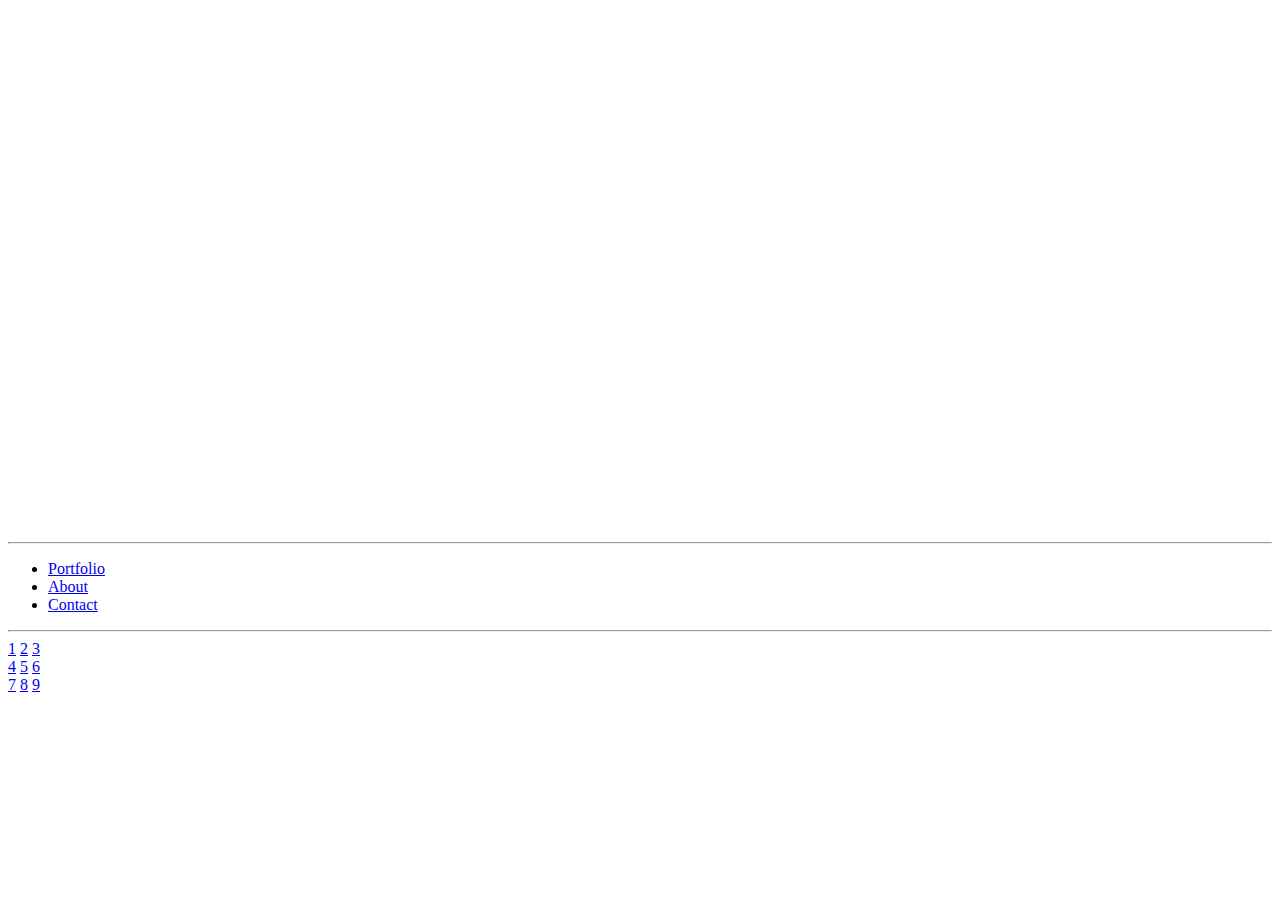
==== index.html @ ee7668fa "button updated" ====
<!DOCTYPE html>
<html lang="en">
  <head>
    <title>Copy Kitten</title>
    <meta charset="UTF-8">
    <meta name="viewport" content="width=device-width, initial-scale=1">
    <link href="./style.css" rel="stylesheet" type="text/css">
    <link href="./button.css" rel="stylesheet" type="text/css">
    <link href="./header.css" rel="stylesheet" type="text/css">
    <link href="./table.css" rel="stylesheet" type="text/css">
  </head>
  <body>
    <div class="container">
      <a href="#" id="button">It's a cool 3D button!</a>
    </div>

    <hr>

    <ul>
      <li><a href="index.html">Portfolio</a></li>
      <li><a href="about.html">About</a></li>
      <li><a href="contact.html">Contact</a></li>
    </ul>

    <hr>
    

    <div>
      <div>
        <a href="#">1</a>
        <a href="#">2</a>
        <a href="#">3</a>
      </div>
      <div>
          <a href="#">4</a>
          <a href="#">5</a>
          <a href="#">6</a>
      </div>
      <div>
          <a href="#">7</a>
          <a href="#">8</a>
          <a href="#">9</a>
      </div>
    </div>
  </body>
</html>
---- button.css ----
#button {
    color: white;
    background-color:;
    border: none;
    padding: 30px;
    text-align: center;
    text-decoration: none;
    display: inline-block;
    font-size: 200px;
    margin: 4px 2px;
    border-radius: 25px;
}

.container {
    text-align: center;
}
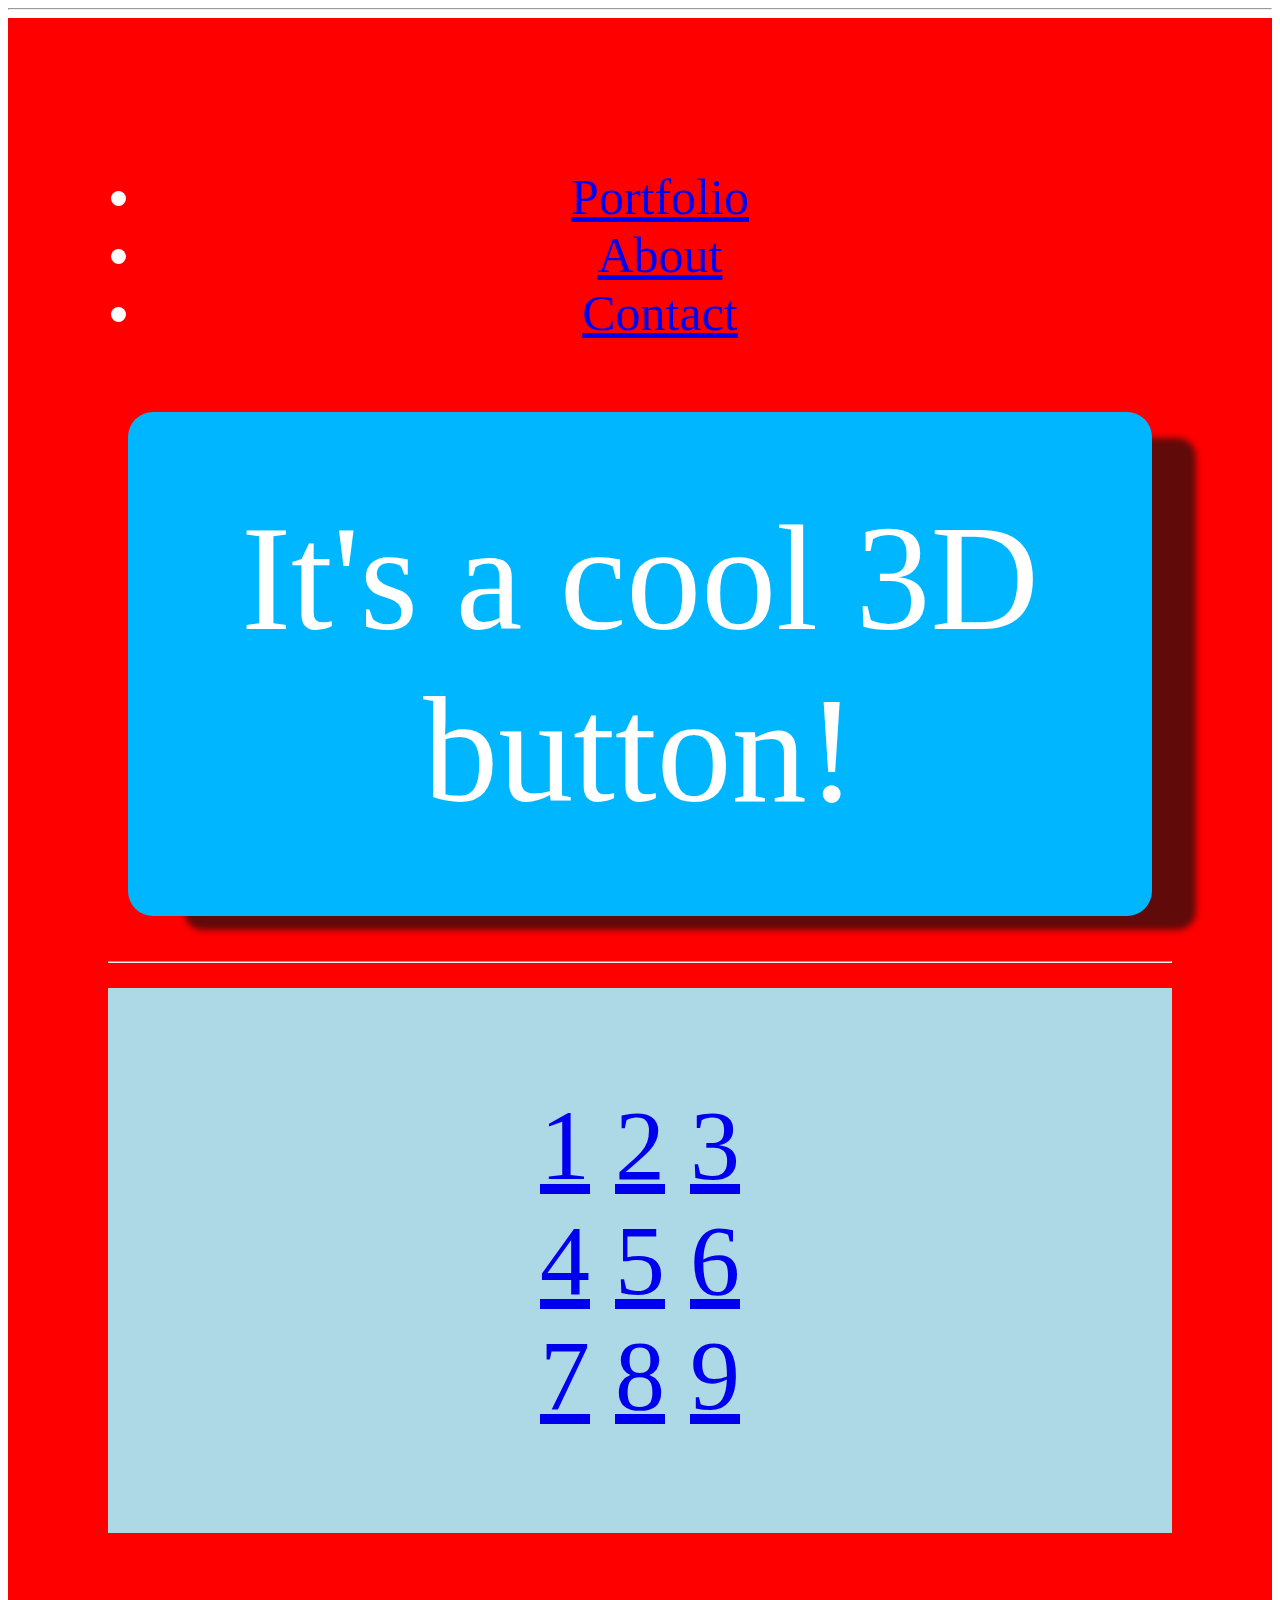
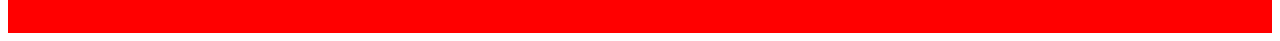
==== commit d386874f: "adjustments made" ====
--- a/index.html
+++ b/index.html
@@ -1,7 +1,7 @@
 <!DOCTYPE html>
 <html lang="en">
   <head>
-    <title>Copy Kitten</title>
+      <title>Copy Kitten</title>
     <meta charset="UTF-8">
     <meta name="viewport" content="width=device-width, initial-scale=1">
     <link href="./style.css" rel="stylesheet" type="text/css">
@@ -10,22 +10,24 @@
     <link href="./table.css" rel="stylesheet" type="text/css">
   </head>
   <body>
-    <div class="container">
-      <a href="#" id="button">It's a cool 3D button!</a>
-    </div>
+    
 
     <hr>
-
+<div class="header">
     <ul>
       <li><a href="index.html">Portfolio</a></li>
       <li><a href="about.html">About</a></li>
       <li><a href="contact.html">Contact</a></li>
     </ul>
+<div>
+
+<div class="container">
+  <a href="#" id="button">It's a cool 3D button!</a>
+</div>
 
     <hr>
     
-
-    <div>
+<div class="table">
       <div>
         <a href="#">1</a>
         <a href="#">2</a>
--- a/button.css
+++ b/button.css
@@ -1,16 +1,19 @@
 #button {
     color: white;
-    background-color:;
+    background-color:rgba(0,183,255,1);
     border: none;
-    padding: 30px;
+    border-radius: 25px;
+    padding: 80px;
     text-align: center;
     text-decoration: none;
     display: inline-block;
-    font-size: 200px;
-    margin: 4px 2px;
-    border-radius: 25px;
+    font-size: 150px;
+    margin: 20px 20px 20px;
+    box-shadow: 50px 20px 6px -6px rgb(97, 10, 10);
 }
-
+#button:hover {
+    background-color:red;
+}
 .container {
     text-align: center;
-}+}
--- a/header.css
+++ b/header.css
@@ -0,0 +1,12 @@
+.header {
+    padding: 100px;
+    text-align: center;
+    background: red;
+    color: white;
+    font-size: 50px;
+}
+
+#title {
+    font-family: 'Roboto Mono', monospace;
+
+}--- a/table.css
+++ b/table.css
@@ -0,0 +1,10 @@
+.table {
+    padding: 100px;
+    text-align: center;
+    background:lightblue;
+    color: white;
+    font-size: 100px;
+    position: center;
+    
+
+}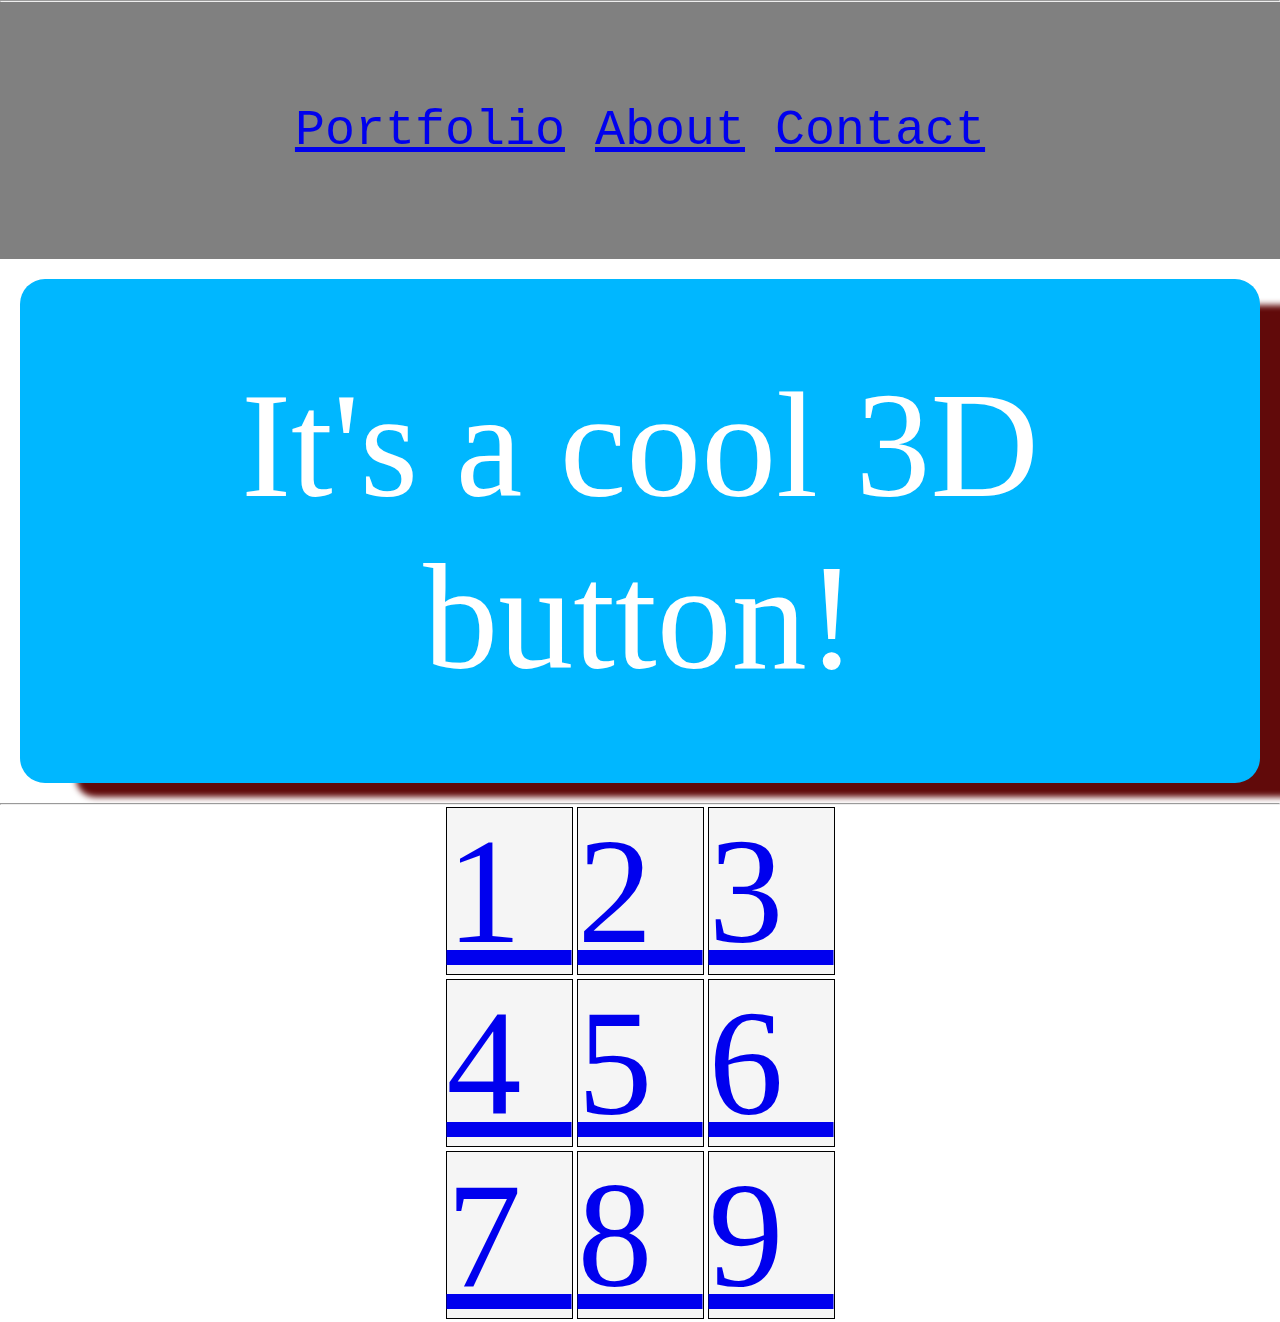
==== commit e59431e6: "final" ====
--- a/index.html
+++ b/index.html
@@ -13,13 +13,13 @@
     
 
     <hr>
-<div class="header">
-    <ul>
-      <li><a href="index.html">Portfolio</a></li>
-      <li><a href="about.html">About</a></li>
-      <li><a href="contact.html">Contact</a></li>
-    </ul>
-<div>
+  
+    <div id="nav" class="bar">
+          <a href="#" class="bar">Portfolio</a>
+          <a href="#" class="bar">About</a>
+          <a href="#" class="bar">Contact</a>
+        </div>
+      </div>
 
 <div class="container">
   <a href="#" id="button">It's a cool 3D button!</a>
@@ -27,21 +27,21 @@
 
     <hr>
     
-<div class="table">
+<div class="container" class="rTableHead">
       <div>
-        <a href="#">1</a>
-        <a href="#">2</a>
-        <a href="#">3</a>
+        <a href="#" id="table">1</a>
+        <a href="#" id="table">2</a>
+        <a href="#" id="table">3</a>
       </div>
       <div>
-          <a href="#">4</a>
-          <a href="#">5</a>
-          <a href="#">6</a>
+          <a href="#"id="table">4</a>
+          <a href="#"id="table">5</a>
+          <a href="#"id="table">6</a>
       </div>
       <div>
-          <a href="#">7</a>
-          <a href="#">8</a>
-          <a href="#">9</a>
+          <a href="#"id="table">7</a>
+          <a href="#"id="table">8</a>
+          <a href="#"id="table">9</a>
       </div>
     </div>
   </body>
--- a/style.css
+++ b/style.css
@@ -0,0 +1,11 @@
+* {
+  margin: 0;
+  box-sizing: border-box;
+}
+
+body {
+  display:flex;
+  flex-direction: column;
+  justify-content: space-around;
+  min-height: 800px;
+}--- a/header.css
+++ b/header.css
@@ -4,9 +4,19 @@
     background: red;
     color: white;
     font-size: 50px;
+
 }
 
 #title {
     font-family: 'Roboto Mono', monospace;
 
+}
+
+#nav {
+    font-family: 'Roboto Mono', monospace;
+    font-size: 50px;
+    background-color:grey;
+    text-align: center;
+    padding: 100px;
+
 }--- a/table.css
+++ b/table.css
@@ -1,10 +1,12 @@
-.table {
-    padding: 100px;
+#table {
+    letter-spacing: 50px;
+    border-collapse: collapse;
+    border: 1px solid black;
+    width: 200px;
+    height: 200px;
+    font-size: 150px;
     text-align: center;
-    background:lightblue;
-    color: white;
-    font-size: 100px;
-    position: center;
-    
+    background-color: whitesmoke;
+
 
 }